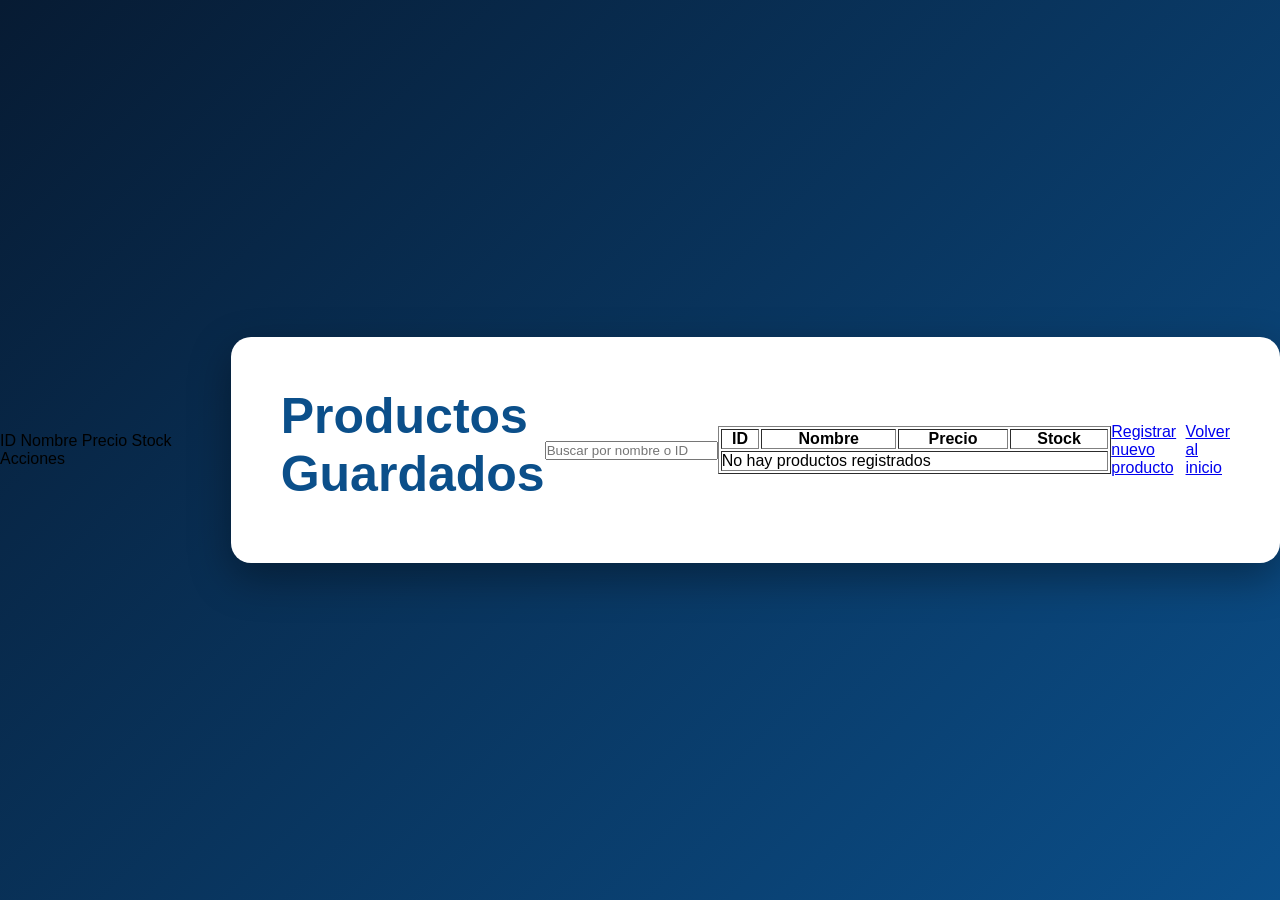
==== html/productos.html @ 495db551 "Avance del proyecto" ====
<!DOCTYPE html>
<html lang="es">

<head>
    <meta charset="UTF-8">
    <meta name="viewport" content="width=device-width, initial-scale=1.0">

    <title>Productos Guardados</title>

    <!-- Enlace al CSS principal -->
    <link rel="stylesheet" href="../css/style.css">
</head>

<thead>
    <tr>
        <th>ID</th>
        <th>Nombre</th>
        <th>Precio</th>
        <th>Stock</th>
        <th>Acciones</th>
    </tr>
</thead>

<body>

    <div class="contenedor">

        <h1>Productos Guardados</h1>

        <!-- Campo para buscar productos -->
        <input
            type="text"
            id="buscarProducto"
            placeholder="Buscar por nombre o ID"
        >

        <br><br>

        <!-- Tabla de productos -->
        <table border="1" width="100%">
            <thead>
                <tr>
                    <th>ID</th>
                    <th>Nombre</th>
                    <th>Precio</th>
                    <th>Stock</th>
                </tr>
            </thead>

            <tbody id="tablaProductos">
                <!-- Aquí se cargarán los productos -->
            </tbody>
        </table>

        <br>

        <!-- Navegación -->
        <a href="registro.html">
            Registrar nuevo producto
        </a>

        <br><br>

        <a href="../index.html">
            Volver al inicio
        </a>

    </div>

    <!-- JavaScript -->
    <script src="../js/productos.js"></script>

</body>

</html>
---- css/style.css ----
* {
    margin: 0;
    padding: 0;
    box-sizing: border-box;
}

body {
    font-family: Arial, Helvetica, sans-serif;

    min-height: 100vh;

    display: flex;
    justify-content: center;
    align-items: center;

    background: linear-gradient(135deg, #071b33, #0b4f8a);
}

.contenedor {
    width: 85%;
    max-width: 1100px;

    background-color: white;

    display: flex;
    align-items: center;
    justify-content: space-between;

    padding: 50px;

    border-radius: 20px;

    box-shadow: 0 15px 40px rgba(0, 0, 0, 0.35);
}

.texto {
    width: 50%;
}

h1 {
    font-size: 50px;
    color: #0b4f8a;
    margin-bottom: 10px;
}

h2 {
    font-size: 28px;
    color: #222;
    margin-bottom: 20px;
}

p {
    font-size: 18px;
    line-height: 1.6;

    color: #555;

    margin-bottom: 30px;
}

button {
    background-color: #0b7dda;
    color: white;

    border: none;

    padding: 15px 28px;

    font-size: 17px;

    border-radius: 8px;

    cursor: pointer;

    transition: 0.3s;
}

button:hover {
    background-color: #065a9c;

    transform: scale(1.05);
}

.imagen {
    width: 45%;
}

.imagen img {
    width: 100%;

    border-radius: 15px;

    box-shadow: 0 8px 20px rgba(0, 0, 0, 0.25);
}

@media (max-width: 800px) {

    .contenedor {
        flex-direction: column;
        text-align: center;
        padding: 30px;
    }

    .texto,
    .imagen {
        width: 100%;
    }

    .imagen {
        margin-top: 30px;
    }

    h1 {
        font-size: 38px;
    }
}
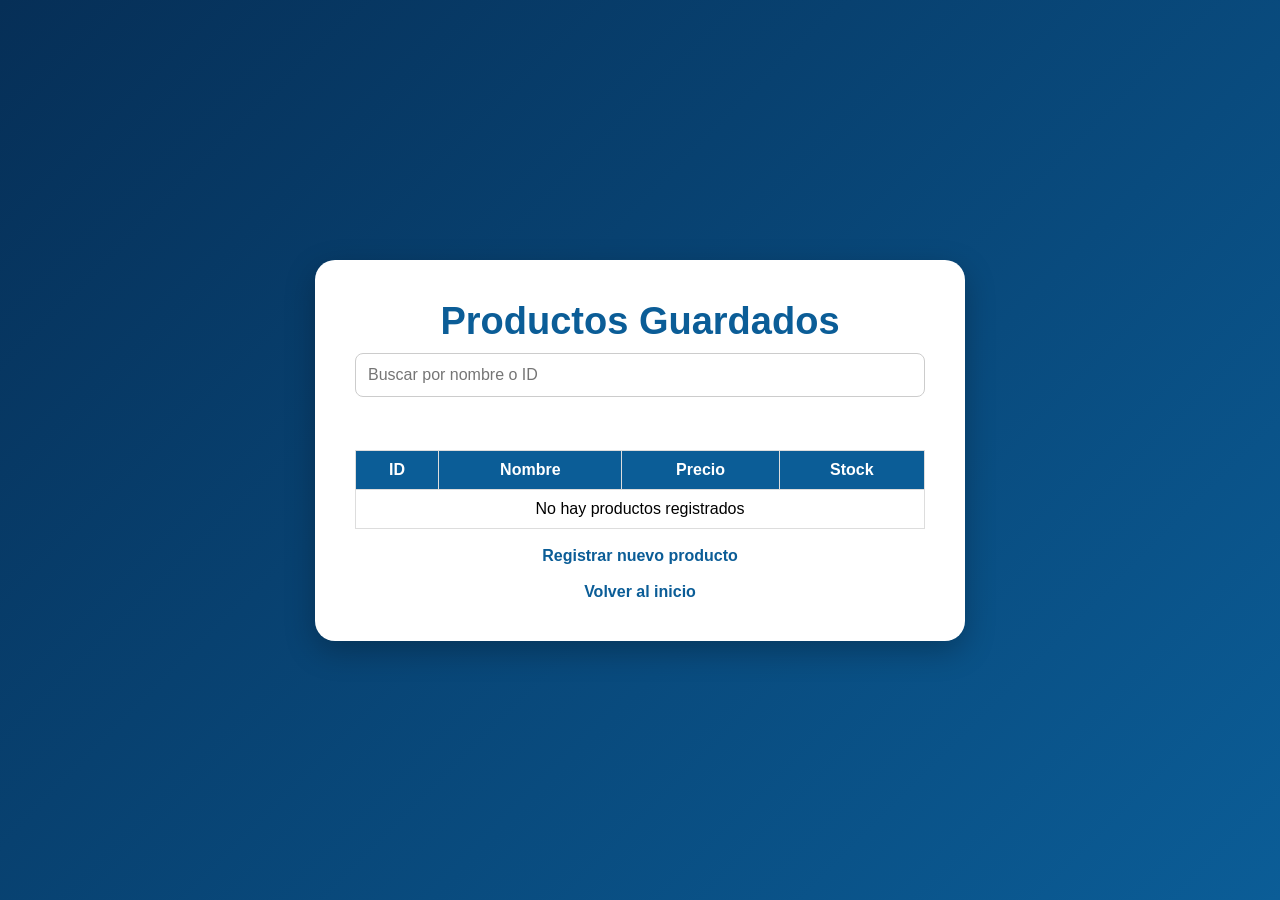
==== commit be9340d1: "Commit Final" ====
--- a/html/productos.html
+++ b/html/productos.html
@@ -10,16 +10,6 @@
     <!-- Enlace al CSS principal -->
     <link rel="stylesheet" href="../css/style.css">
 </head>
-
-<thead>
-    <tr>
-        <th>ID</th>
-        <th>Nombre</th>
-        <th>Precio</th>
-        <th>Stock</th>
-        <th>Acciones</th>
-    </tr>
-</thead>
 
 <body>
 
--- a/css/style.css
+++ b/css/style.css
@@ -1,116 +1,224 @@
+/* ==========================================
+   ESTILO GENERAL
+   ========================================== */
+
 * {
+    box-sizing: border-box;
+}
+
+body {
     margin: 0;
-    padding: 0;
-    box-sizing: border-box;
-}
-
-body {
-    font-family: Arial, Helvetica, sans-serif;
+    padding: 20px;
+
+    font-family: "Segoe UI", Arial, sans-serif;
+
+    background: linear-gradient(
+        135deg,
+        #062f57,
+        #0b5d97
+    );
 
     min-height: 100vh;
 
     display: flex;
     justify-content: center;
     align-items: center;
-
-    background: linear-gradient(135deg, #071b33, #0b4f8a);
-}
+}
+
+
+/* ==========================================
+   CONTENEDOR PRINCIPAL
+   ========================================== */
 
 .contenedor {
-    width: 85%;
-    max-width: 1100px;
-
-    background-color: white;
-
-    display: flex;
-    align-items: center;
-    justify-content: space-between;
-
-    padding: 50px;
+    background: white;
+
+    width: 100%;
+    max-width: 650px;
+
+    padding: 40px;
 
     border-radius: 20px;
 
-    box-shadow: 0 15px 40px rgba(0, 0, 0, 0.35);
-}
-
-.texto {
-    width: 50%;
-}
+    box-shadow:
+        0 10px 30px rgba(0, 0, 0, 0.25);
+
+    text-align: center;
+}
+
+
+/* ==========================================
+   TÍTULOS
+   ========================================== */
 
 h1 {
-    font-size: 50px;
-    color: #0b4f8a;
+    margin-top: 0;
     margin-bottom: 10px;
-}
-
-h2 {
-    font-size: 28px;
-    color: #222;
-    margin-bottom: 20px;
-}
+
+    color: #0b5d97;
+
+    font-size: 38px;
+}
+
+h2,
+h3 {
+    color: #333;
+}
+
+
+/* ==========================================
+   TEXTO
+   ========================================== */
 
 p {
-    font-size: 18px;
-    line-height: 1.6;
-
     color: #555;
 
-    margin-bottom: 30px;
-}
+    font-size: 17px;
+
+    line-height: 1.5;
+}
+
+
+/* ==========================================
+   FORMULARIOS
+   ========================================== */
+
+input {
+    width: 100%;
+
+    padding: 12px;
+
+    margin-bottom: 15px;
+
+    border: 1px solid #cccccc;
+
+    border-radius: 8px;
+
+    font-size: 16px;
+
+    outline: none;
+}
+
+
+/* Efecto al seleccionar un campo */
+
+input:focus {
+    border-color: #0b5d97;
+}
+
+
+/* ==========================================
+   BOTONES
+   ========================================== */
 
 button {
-    background-color: #0b7dda;
+    width: 100%;
+
+    max-width: 280px;
+
+    padding: 12px 20px;
+
+    border: none;
+
+    border-radius: 8px;
+
+    background-color: #0b84d8;
+
     color: white;
 
-    border: none;
-
-    padding: 15px 28px;
-
-    font-size: 17px;
-
-    border-radius: 8px;
+    font-size: 16px;
 
     cursor: pointer;
 
-    transition: 0.3s;
-}
+    transition: 0.2s;
+}
+
+
+/* Efecto al pasar el mouse */
 
 button:hover {
-    background-color: #065a9c;
-
-    transform: scale(1.05);
-}
-
-.imagen {
-    width: 45%;
-}
-
-.imagen img {
-    width: 100%;
-
-    border-radius: 15px;
-
-    box-shadow: 0 8px 20px rgba(0, 0, 0, 0.25);
-}
-
-@media (max-width: 800px) {
+    background-color: #086cad;
+
+    transform: translateY(-1px);
+}
+
+
+/* ==========================================
+   ENLACES
+   ========================================== */
+
+a {
+    color: #0b5d97;
+
+    text-decoration: none;
+
+    font-weight: 600;
+}
+
+a:hover {
+    text-decoration: underline;
+}
+
+
+/* ==========================================
+   LISTAS
+   ========================================== */
+
+ul {
+    list-style: none;
+
+    padding: 0;
+}
+
+
+/* ==========================================
+   TABLAS
+   ========================================== */
+
+table {
+    width: 100%;
+
+    border-collapse: collapse;
+
+    margin-top: 20px;
+}
+
+th,
+td {
+    padding: 10px;
+
+    border: 1px solid #dddddd;
+
+    text-align: center;
+}
+
+th {
+    background-color: #0b5d97;
+
+    color: white;
+}
+
+
+/* ==========================================
+   DISEÑO RESPONSIVE
+   ========================================== */
+
+@media (max-width: 600px) {
+
+    body {
+        padding: 10px;
+    }
 
     .contenedor {
-        flex-direction: column;
-        text-align: center;
-        padding: 30px;
-    }
-
-    .texto,
-    .imagen {
+        padding: 25px;
+    }
+
+    h1 {
+        font-size: 30px;
+    }
+
+    button {
         width: 100%;
     }
 
-    .imagen {
-        margin-top: 30px;
-    }
-
-    h1 {
-        font-size: 38px;
-    }
 }
